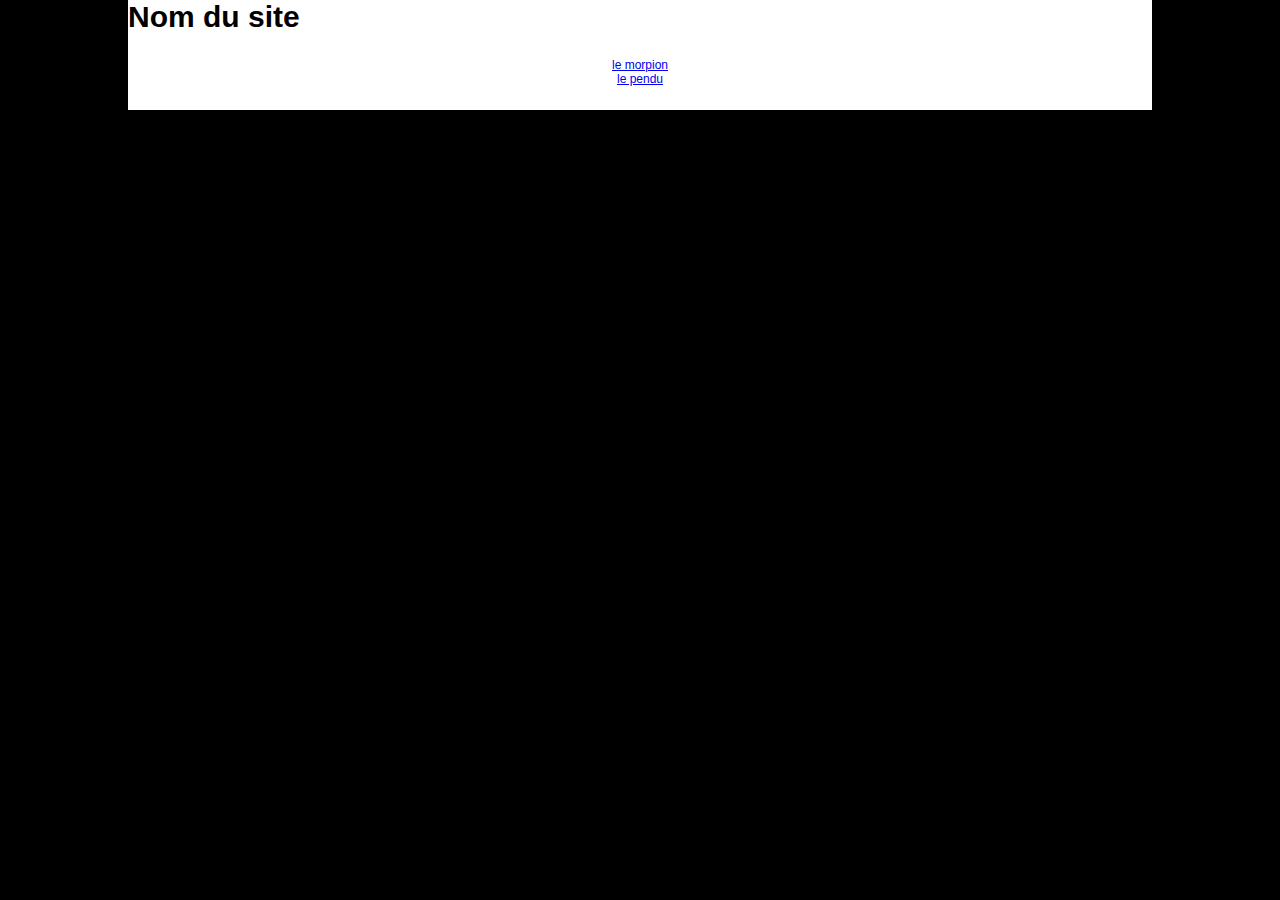
==== index.html @ cb036457 "initial commit" ====
<!DOCTYPE html>
<html lang="fr">

<head>
    <meta charset="UTF-8">
    <meta http-equiv="X-UA-Compatible" content="IE=edge">
    <meta name="viewport" content="width=device-width, initial-scale=1.0">
    <title>Nom du site</title>
    <link rel="stylesheet" href="assets/css/style.css">
    <script src="assets/js/main.js" defer></script>
</head>

<body>
    <div class="wrapper">
        <header>
            <h1>Nom du site</h1>
        </header>
        <main>
            <a href="morpion.html">le morpion</a>
            <a href="pendu.html">le pendu</a>
        </main>
        <footer>

        </footer>
    </div>
</body>

</html>
---- assets/css/style.css ----
/* reset */
*,
::before,
::after {
    box-sizing: border-box;
    margin: 0;
    padding: 0;
    font-size: 12px;
    font-family:'Segoe UI', Tahoma, Geneva, Verdana, sans-serif;
    /* border: 1px solid black; */
}

/* structure */
body {
    background-color: black;
}

.wrapper {
    margin: auto;
    width: 80%;
    background-color: white;
}

main {
    display: flex;
    flex-direction: column;
    align-items: center;
    padding: 2rem;
}

/* Styles générales */
h1 {
    font-size: 2.5rem;
}

h2 {
    font-size: 2rem;
    padding: 1rem;
}

/* espace jeu pendu */
.espace-jeu {
    width: 80%;
    height: 80vh;
    border: 1px solid black;
    display: flex;
    flex-direction: column;
    align-items: center;
}


.espace-score {
    width: 50%;
    height: 30%;
    display: flex;
    justify-content: center; 
    align-items: center;
}

#span_vies {
    font-size: 5rem;
}

.espace-mot {
    width: fit-content;
    height: fit-content;
    display: flex;
    justify-content: center;
    align-items: center;
    padding: 1rem;
}

.espace-mot span {
    display: flex;
    justify-content: center;
    padding: 0.2rem;
}

.espace-alphabet {
    width: 90%;
    margin: 1rem;
    height: fit-content;
    display: flex;
    flex-wrap: wrap;
    justify-content: center;
    align-items: center;
}

.espace-mot span {
    font-size: 3rem;
    margin: 0.5rem;
}

.espace-alphabet span {
    font-size: 2rem;
    width: 3rem;
    padding: 0.2rem;
    margin: 0.2rem;
    height: 3rem;
    border: 1px solid black;
    display: flex;
    justify-content: center;
    align-items: center;
    background: darkred;
    color: white;
    font-weight: bolder;
}

.espace-alphabet span:hover {
    cursor: pointer;
}

.espace-alphabet .lettre-choisi {
    background: darkviolet;
}

.resultat {
    display: flex;
    justify-content: center;
    padding: 1rem;
    display: flex;
    flex-direction: column;
    align-items: center;
}

.resultat span {
    font-size: 2rem;
}

#rejouer {
    margin: 0.5rem;
    padding: 0.5rem;
    font-size: 1.5rem;
}

#rejouer:hover {
    cursor: pointer;
}

/* Espace jeu Morpion */

td {
    width: 50px;
    height: 50px;
    border: 1px solid black;
}
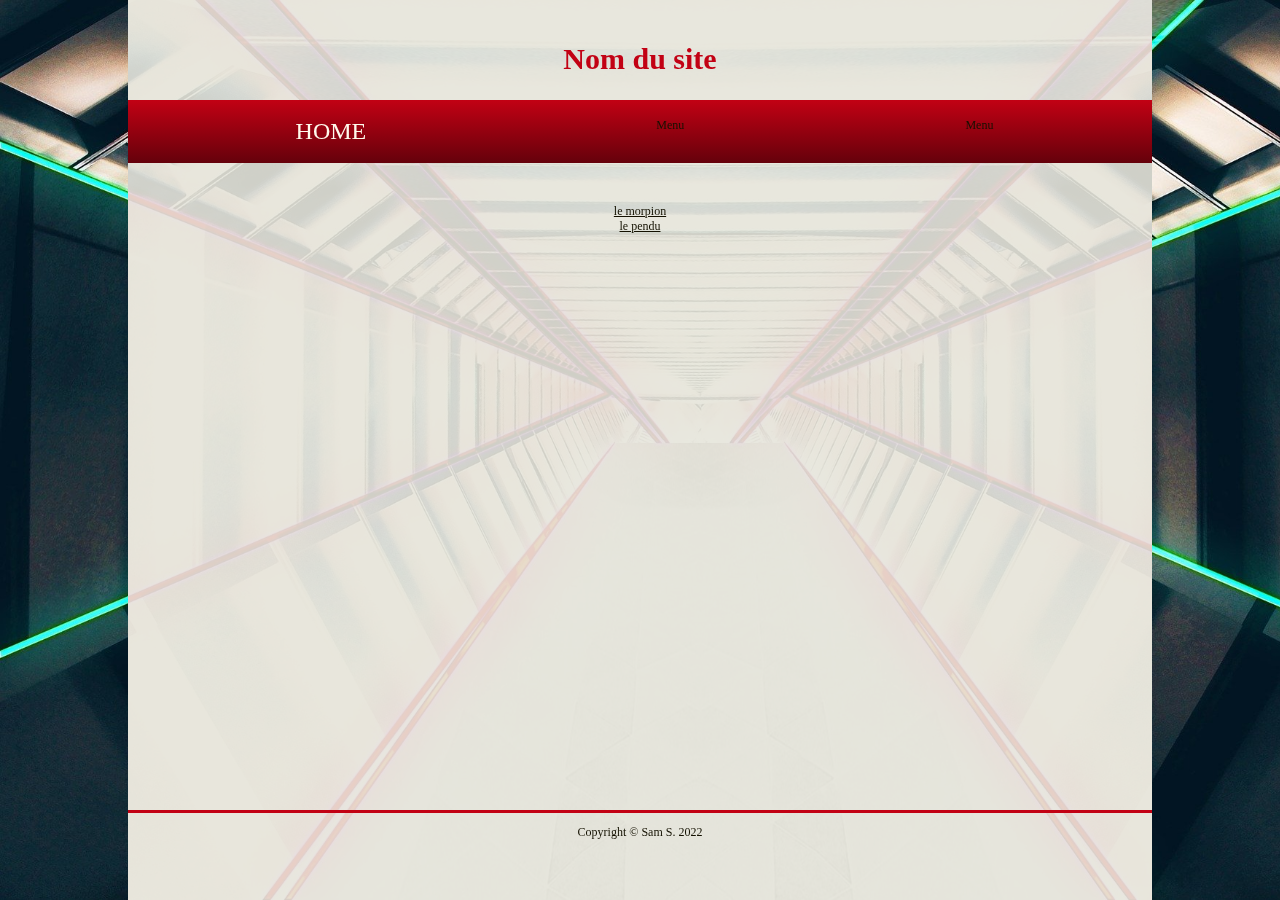
==== commit 789a3bc3: "23 05 22 Styles" ====
--- a/index.html
+++ b/index.html
@@ -8,12 +8,13 @@
     <title>Nom du site</title>
     <link rel="stylesheet" href="assets/css/style.css">
     <script src="assets/js/main.js" defer></script>
+    <script src="assets/js/head_foot.js" defer></script>
 </head>
 
 <body>
     <div class="wrapper">
         <header>
-            <h1>Nom du site</h1>
+
         </header>
         <main>
             <a href="morpion.html">le morpion</a>
--- a/assets/css/style.css
+++ b/assets/css/style.css
@@ -3,22 +3,37 @@
 ::before,
 ::after {
     box-sizing: border-box;
+    color: #141101;
     margin: 0;
     padding: 0;
     font-size: 12px;
-    font-family:'Segoe UI', Tahoma, Geneva, Verdana, sans-serif;
+    font-family: Cambria, Cochin, Georgia, Times, 'Times New Roman', serif;
     /* border: 1px solid black; */
 }
 
 /* structure */
 body {
-    background-color: black;
+    background-color: #353535;
+    background-image: url(../img/tunnel.jpg);
+    background-repeat: no-repeat;
+    background-size: cover;
 }
 
 .wrapper {
     margin: auto;
     width: 80%;
-    background-color: white;
+    background-color: #FFF9EC;
+    height: 100vh;
+    backdrop-filter: invert(100%);
+    background-color: rgba(230,230,220, 0.9);
+}
+
+header {
+    display: flex;
+    justify-content: center;
+    align-items: center;
+    flex-direction: column;
+    height: 20vh;
 }
 
 main {
@@ -26,11 +41,23 @@
     flex-direction: column;
     align-items: center;
     padding: 2rem;
+    height: 70vh;
+}
+
+footer {
+    display: flex;
+    flex-direction: column;
+    justify-content: center;
+    align-items: center;
+    border-top: 3px solid #C20114;
+    padding: 1rem;
 }
 
 /* Styles générales */
 h1 {
     font-size: 2.5rem;
+    color: #C20114;
+    padding: 2rem;
 }
 
 h2 {
@@ -38,110 +65,35 @@
     padding: 1rem;
 }
 
-/* espace jeu pendu */
-.espace-jeu {
-    width: 80%;
-    height: 80vh;
-    border: 1px solid black;
-    display: flex;
-    flex-direction: column;
-    align-items: center;
+h3 {
+    font-size: 1.8rem;
 }
 
-
-.espace-score {
-    width: 50%;
-    height: 30%;
-    display: flex;
-    justify-content: center; 
-    align-items: center;
+/* Navbar */
+nav {
+    background: linear-gradient(#C20114, #65010B);
+    width: 100%;
+    padding: 1vh;
 }
 
-#span_vies {
-    font-size: 5rem;
+nav ul {
+    display: flex;
+    justify-content: space-around;
+    padding: 1vh;
 }
 
-.espace-mot {
-    width: fit-content;
-    height: fit-content;
-    display: flex;
-    justify-content: center;
-    align-items: center;
-    padding: 1rem;
+nav li {
+    list-style-type: none;
 }
 
-.espace-mot span {
-    display: flex;
-    justify-content: center;
-    padding: 0.2rem;
+nav a {
+    color: #FFF9EC;
+    font-size: 2rem;
+    text-decoration: none;
+    padding: 1vh;
 }
 
-.espace-alphabet {
-    width: 90%;
-    margin: 1rem;
-    height: fit-content;
-    display: flex;
-    flex-wrap: wrap;
-    justify-content: center;
-    align-items: center;
-}
-
-.espace-mot span {
-    font-size: 3rem;
-    margin: 0.5rem;
-}
-
-.espace-alphabet span {
-    font-size: 2rem;
-    width: 3rem;
-    padding: 0.2rem;
-    margin: 0.2rem;
-    height: 3rem;
-    border: 1px solid black;
-    display: flex;
-    justify-content: center;
-    align-items: center;
-    background: darkred;
-    color: white;
-    font-weight: bolder;
-}
-
-.espace-alphabet span:hover {
-    cursor: pointer;
-}
-
-.espace-alphabet .lettre-choisi {
-    background: darkviolet;
-}
-
-.resultat {
-    display: flex;
-    justify-content: center;
-    padding: 1rem;
-    display: flex;
-    flex-direction: column;
-    align-items: center;
-}
-
-.resultat span {
-    font-size: 2rem;
-}
-
-#rejouer {
-    margin: 0.5rem;
-    padding: 0.5rem;
-    font-size: 1.5rem;
-}
-
-#rejouer:hover {
-    cursor: pointer;
-}
-
-/* Espace jeu Morpion */
-
-td {
-    width: 50px;
-    height: 50px;
-    border: 1px solid black;
-}
-
+nav a:hover {
+    background-color: #FFF9EC;
+    color:#141101;
+}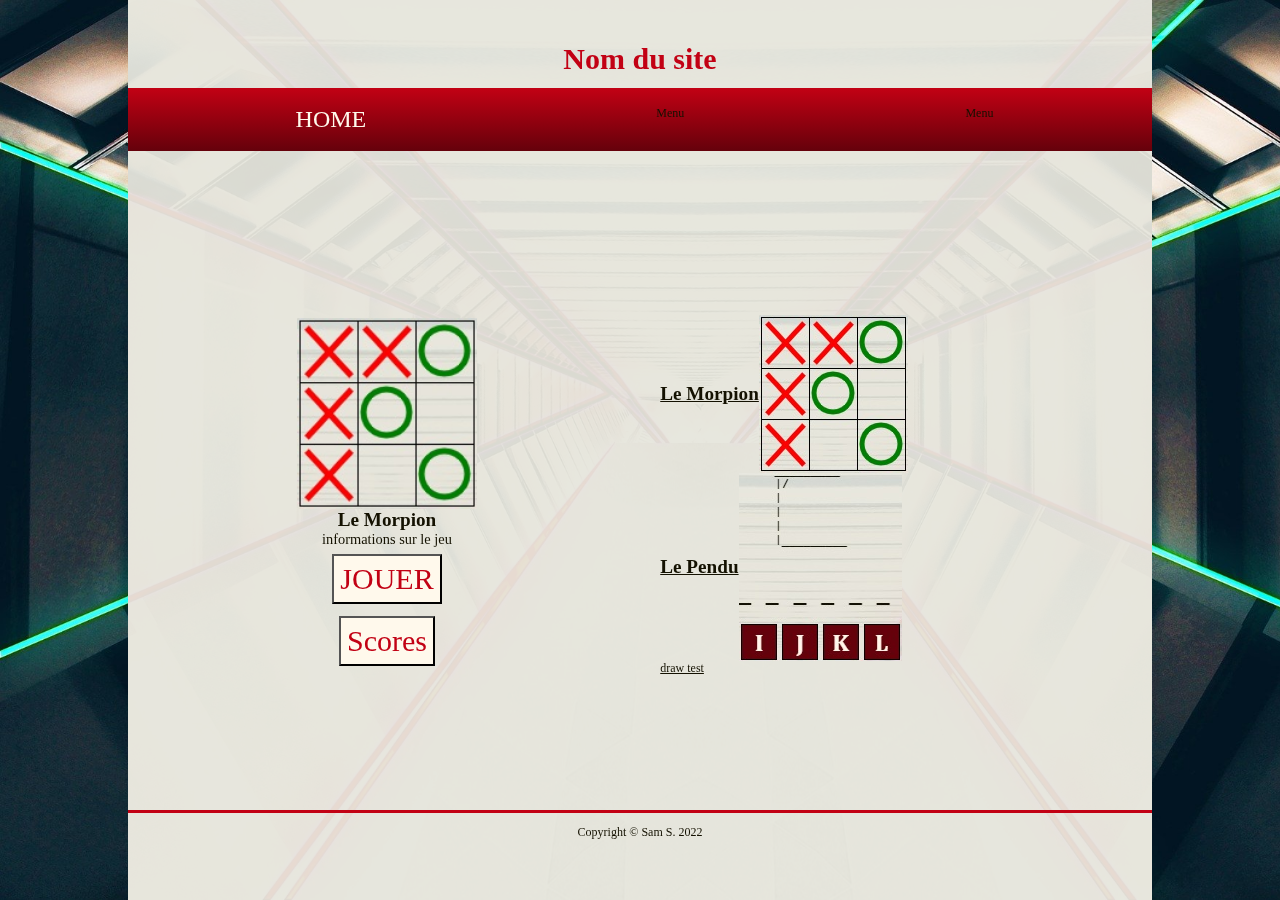
==== commit 3f346518: "feature canvas + bugfix" ====
--- a/index.html
+++ b/index.html
@@ -16,9 +16,19 @@
         <header>
 
         </header>
-        <main>
-            <a href="morpion.html">le morpion</a>
-            <a href="pendu.html">le pendu</a>
+        <main class="main">
+            <div class="detail-jeu">
+                <img src="./assets/img/morpion.jpg" alt="morpion">
+                <h3>Le Morpion</h3>
+                <p>informations sur le jeu</p>
+                <input type="button" value="JOUER" id ="bouton_jouer">
+                <input type="button" value="Scores" id="bouton_scores">
+            </div>
+            <div class="menu-jeu">
+                <a href="morpion.html"><h3>Le Morpion</h3><img src="./assets/img/morpion.jpg" alt="morpion"></a>
+                <a href="pendu.html"><h3>Le Pendu</h3><img src="./assets/img/pendu.jpg" alt="pendu" id="pendu_img"></a>
+                <a href="draw_svg.html">draw test</a>
+            </div>
         </main>
         <footer>
 
--- a/assets/css/style.css
+++ b/assets/css/style.css
@@ -17,6 +17,8 @@
     background-image: url(../img/tunnel.jpg);
     background-repeat: no-repeat;
     background-size: cover;
+    /* backdrop-filter: blur(5px); */
+
 }
 
 .wrapper {
@@ -25,7 +27,7 @@
     background-color: #FFF9EC;
     height: 100vh;
     backdrop-filter: invert(100%);
-    background-color: rgba(230,230,220, 0.9);
+    background-color: rgba(230, 230, 220, 0.95);
 }
 
 header {
@@ -40,8 +42,13 @@
     display: flex;
     flex-direction: column;
     align-items: center;
-    padding: 2rem;
-    height: 70vh;
+    padding: 0.5rem;
+    min-height: 70vh;
+}
+
+.main {
+    flex-direction: row;
+    align-items: center;
 }
 
 footer {
@@ -57,16 +64,20 @@
 h1 {
     font-size: 2.5rem;
     color: #C20114;
-    padding: 2rem;
+    padding: 1rem;
 }
 
 h2 {
     font-size: 2rem;
-    padding: 1rem;
+    padding: 0.5rem;
 }
 
 h3 {
-    font-size: 1.8rem;
+    font-size: 1.6rem;
+}
+
+p {
+    font-size: 1.2rem;
 }
 
 /* Navbar */
@@ -95,5 +106,85 @@
 
 nav a:hover {
     background-color: #FFF9EC;
-    color:#141101;
+    color: #141101;
+}
+
+.resultat {
+    display: flex;
+    justify-content: center;
+    padding: 1vh;
+    display: flex;
+    flex-direction: column;
+    align-items: center;
+}
+
+.resultat span {
+    font-size: 1.5rem;
+}
+
+#rejouer {
+    margin: 0.5rem;
+    padding: 0.5rem;
+    font-size: 1.5rem;
+    background-color: #353535;
+    color: #FFF9EC;
+}
+
+#rejouer:hover {
+    cursor: pointer;
+    background-color: #FFF9EC;
+    color: #141101;
+}
+
+.detail-jeu {
+    display: flex;
+    flex-direction: column;
+    width: 50%;
+    align-items: center;
+}
+
+.detail-jeu img {
+    width: 40%;
+    max-width: 180px;
+}
+
+#bouton_jouer {
+    margin: 0.5rem;
+    padding: 0.5rem;
+    font-size: 2.5rem;
+    background-color: #FFF9EC;
+    color: #C20114;
+}
+
+#bouton_jouer:hover {
+    cursor: pointer;
+    background-color: #FFF9EC;
+    color: #141101;
+}
+
+#bouton_scores{
+    margin: 0.5rem;
+    padding: 0.5rem;
+    font-size: 2.5rem;
+    background-color: #FFF9EC;
+    color: #C20114;
+}
+
+#bouton_scores:hover {
+    cursor: pointer;
+    background-color: #FFF9EC;
+    color: #141101;
+}
+
+.menu-jeu {
+    display: flex;
+    flex-direction: column;
+    width: 50%;
+    padding: 2%;
+}
+
+.menu-jeu a {
+    display: flex;
+    flex-direction: row;
+    align-items: center;
 }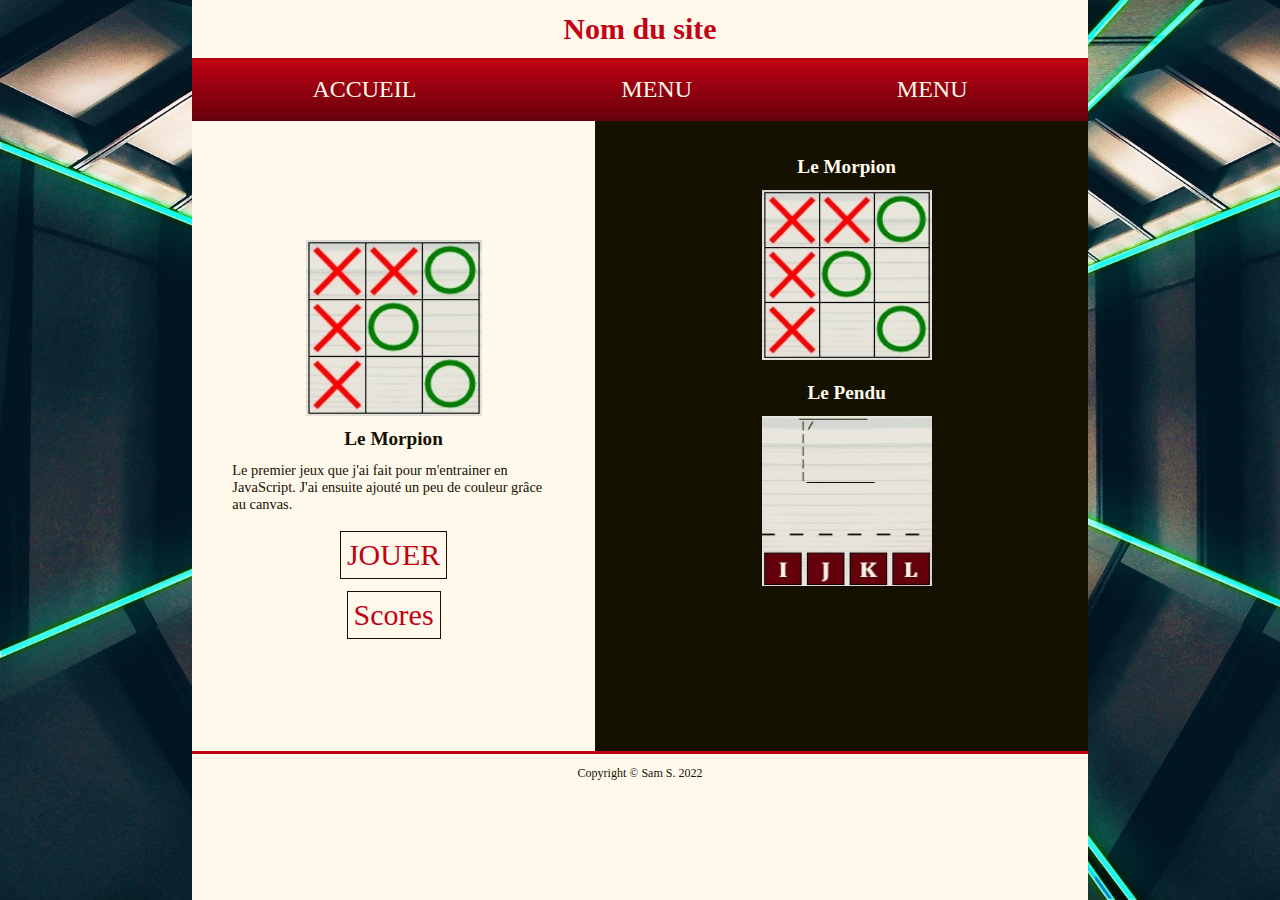
==== commit b032924e: "css page index v0.1" ====
--- a/index.html
+++ b/index.html
@@ -19,15 +19,33 @@
         <main class="main">
             <div class="detail-jeu">
                 <img src="./assets/img/morpion.jpg" alt="morpion">
-                <h3>Le Morpion</h3>
-                <p>informations sur le jeu</p>
-                <input type="button" value="JOUER" id ="bouton_jouer">
-                <input type="button" value="Scores" id="bouton_scores">
+                <h3>
+                    Le Morpion
+                </h3>
+                <p id="para_details">
+                    Le premier jeux que j'ai fait pour m'entrainer en JavaScript. J'ai ensuite ajouté un peu de couleur grâce au canvas.
+                </p>
+                <a href="morpion.html" id ="bouton_jouer">JOUER</a>
+                <a href="#" id="bouton_scores">Scores</a>
             </div>
             <div class="menu-jeu">
-                <a href="morpion.html"><h3>Le Morpion</h3><img src="./assets/img/morpion.jpg" alt="morpion"></a>
-                <a href="pendu.html"><h3>Le Pendu</h3><img src="./assets/img/pendu.jpg" alt="pendu" id="pendu_img"></a>
-                <a href="draw_svg.html">draw test</a>
+                <div class="jeu">
+                    <a href="morpion.html" id="lien_morpion">
+                    <h3>
+                        Le Morpion
+                    </h3>
+                    <img src="./assets/img/morpion.jpg" alt="morpion">
+                </a>
+                <p>Le premier jeux que j'ai fait pour m'entrainer en JavaScript. J'ai ensuite ajouté un peu de couleur grâce au canvas.</p>
+                </div>
+                <div class="jeu">
+                    <a href="pendu.html" id="lien_pendu">
+                    <h3>
+                        Le Pendu
+                    </h3><img src="./assets/img/pendu.jpg" alt="pendu" id="pendu_img">
+                </a>
+                <p>Le deuxième jeux que j'ai fait pour m'entrainer en JavaScript.</p>
+                </div>
             </div>
         </main>
         <footer>
--- a/assets/css/style.css
+++ b/assets/css/style.css
@@ -8,7 +8,6 @@
     padding: 0;
     font-size: 12px;
     font-family: Cambria, Cochin, Georgia, Times, 'Times New Roman', serif;
-    /* border: 1px solid black; */
 }
 
 /* structure */
@@ -17,17 +16,16 @@
     background-image: url(../img/tunnel.jpg);
     background-repeat: no-repeat;
     background-size: cover;
-    /* backdrop-filter: blur(5px); */
-
 }
 
 .wrapper {
     margin: auto;
-    width: 80%;
+    width: 70%;
     background-color: #FFF9EC;
     height: 100vh;
     backdrop-filter: invert(100%);
-    background-color: rgba(230, 230, 220, 0.95);
+    /* background-color: rgba(230, 230, 220, 0.95); */
+    background-color: #FFF9EC;
 }
 
 header {
@@ -35,14 +33,13 @@
     justify-content: center;
     align-items: center;
     flex-direction: column;
-    height: 20vh;
+    height: fit-content;
 }
 
 main {
     display: flex;
     flex-direction: column;
     align-items: center;
-    padding: 0.5rem;
     min-height: 70vh;
 }
 
@@ -109,6 +106,7 @@
     color: #141101;
 }
 
+/* Tous les endroits "résultat" de tous les jeux, et les boutons "rejouer" */
 .resultat {
     display: flex;
     justify-content: center;
@@ -128,6 +126,7 @@
     font-size: 1.5rem;
     background-color: #353535;
     color: #FFF9EC;
+    text-transform: uppercase;
 }
 
 #rejouer:hover {
@@ -136,16 +135,25 @@
     color: #141101;
 }
 
+/* Index côté droit. Les détails du jeux séléctionné */
 .detail-jeu {
     display: flex;
     flex-direction: column;
-    width: 50%;
+    width: 45%;
     align-items: center;
 }
 
 .detail-jeu img {
     width: 40%;
-    max-width: 180px;
+    width: 200px;
+    height: 200px;
+    padding: 1rem;
+}
+
+.detail-jeu p {
+    padding: 1rem;
+    padding-right: 10%;
+    padding-left: 10%;
 }
 
 #bouton_jouer {
@@ -154,6 +162,8 @@
     font-size: 2.5rem;
     background-color: #FFF9EC;
     color: #C20114;
+    border: 1px solid #141101;
+    text-decoration: none;
 }
 
 #bouton_jouer:hover {
@@ -168,6 +178,8 @@
     font-size: 2.5rem;
     background-color: #FFF9EC;
     color: #C20114;
+    border: 1px solid #141101;
+    text-decoration: none;
 }
 
 #bouton_scores:hover {
@@ -176,15 +188,38 @@
     color: #141101;
 }
 
+/* Index coté droit, menu des jeux */
 .menu-jeu {
     display: flex;
     flex-direction: column;
-    width: 50%;
+    flex-wrap: wrap;
+    align-items: center;
+    width: 55%;
+    height: 70vh;
+    /* background-color: rgba(75, 143, 140, 0.3); */
+    background: #141101;
     padding: 2%;
 }
 
+.menu-jeu h3 {
+    color: #FFF9EC;
+    padding: 1rem;
+}
+
 .menu-jeu a {
     display: flex;
-    flex-direction: row;
-    align-items: center;
+    width: fit-content;
+    flex-direction: column;
+    align-items: center;
+    padding: 3%;
+    text-decoration: none;
+}
+
+.menu-jeu img {
+    height: 170px;
+    width: 170px;
+}
+
+.menu-jeu p {
+    display: none;
 }